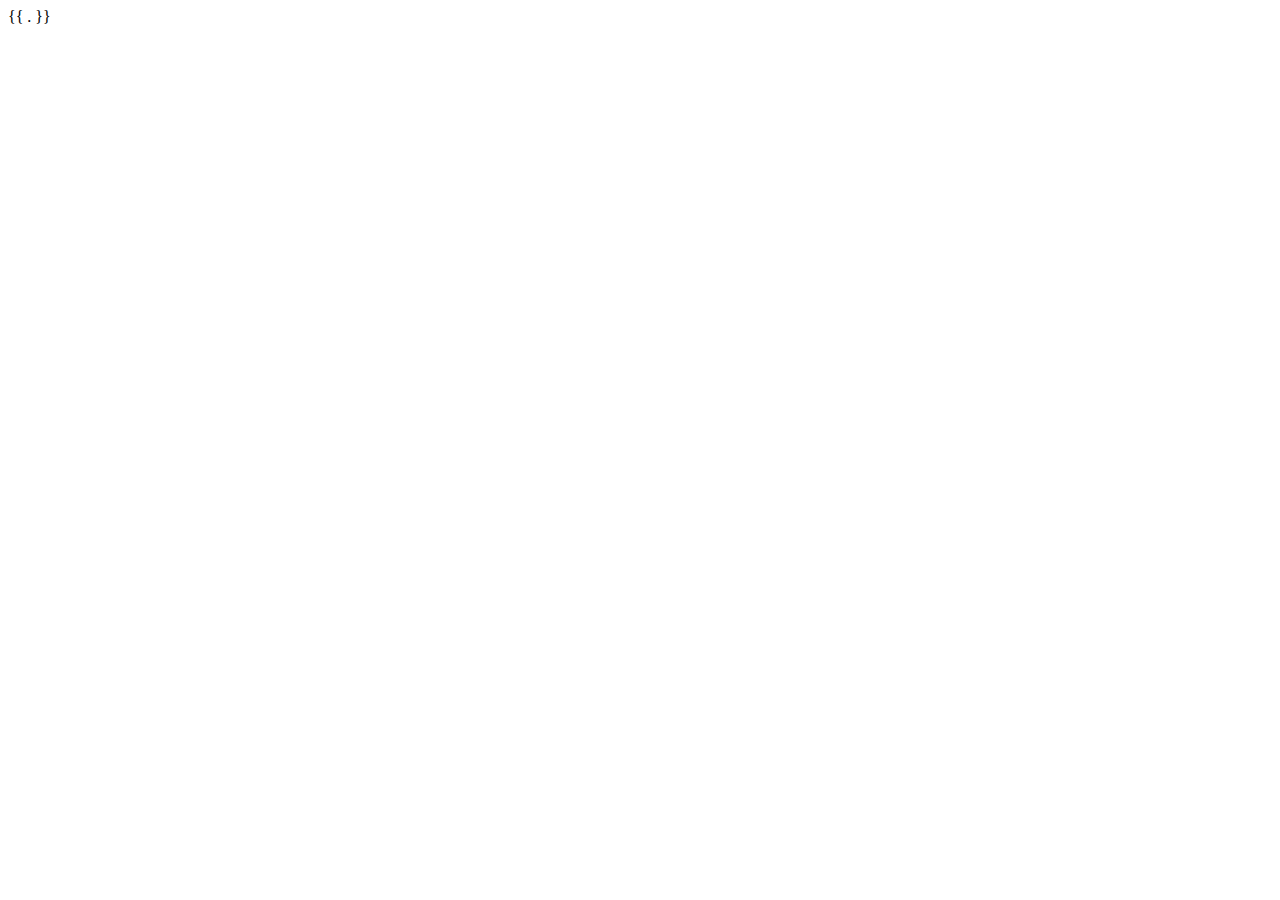
==== templates/index.html @ 38825606 "add ability to parse json and yaml files" ====
<!DOCTYPE html>
<html lang="en">
    <head>
        <meta charset="UTF-8">
        <meta name="viewport" content="width=device-width, initial-scale=1">
        <title></title>
        <link href="css/style.css" rel="stylesheet">
    </head>
    <body>
{{ . }}
    
    </body>
</html>
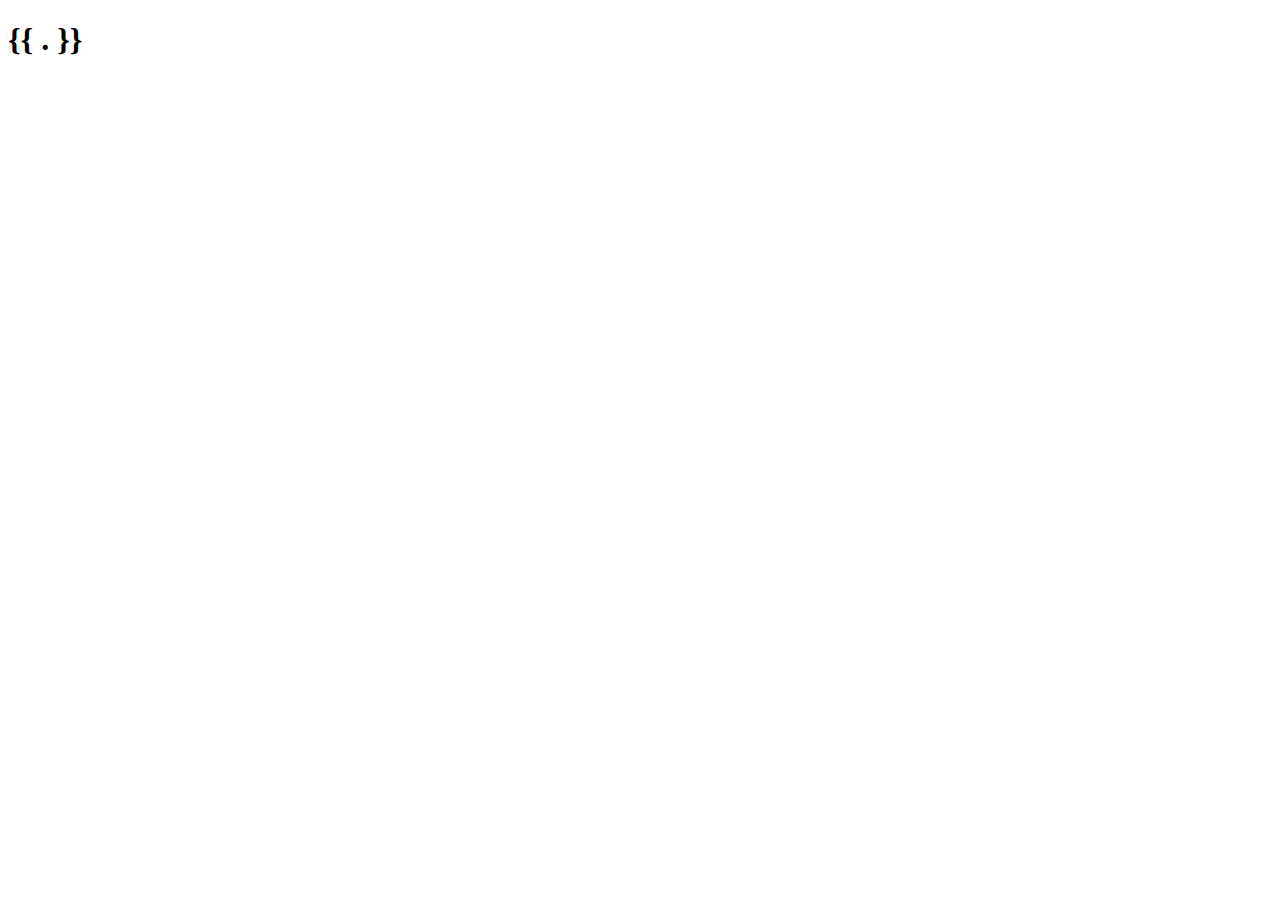
==== commit acf4c698: "add proper data file input handling" ====
--- a/templates/index.html
+++ b/templates/index.html
@@ -7,8 +7,7 @@
         <link href="css/style.css" rel="stylesheet">
     </head>
     <body>
-{{ . }}
-    
+        <h1>{{ . }}</h1>
     </body>
 </html>
 
